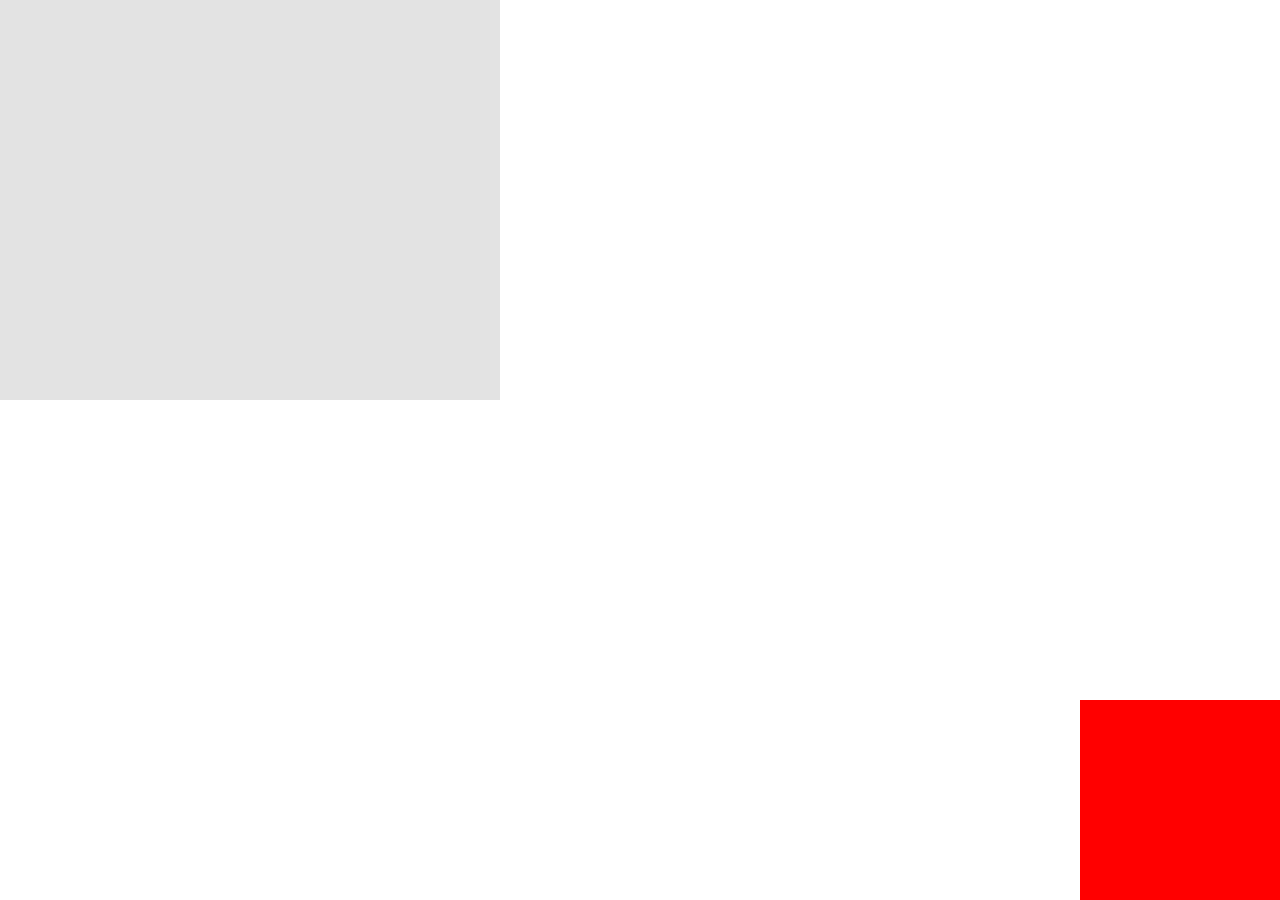
==== Absolute.html @ ab8c211b "additional commit" ====
<!DOCTYPE html>
<html lang="en">
<head>
    <meta charset="UTF-8">
    <meta name="viewport" content="width=device-width, initial-scale=1.0">
    <title>Absolute_P</title>
    <style>
        body {
            margin: 0;
        }
        .red {
            background-color: red;
            position: absolute;
            width: 200px;
            height: 200px;
            bottom: 0;
            right: 0;
        }
        .wrapper {
            width: 500px;
            height: 400px;
            background: #e3e3e3;
            position: relative;
            margin-bottom: 10px; 
        }
    </style>
</head>
<body>
    <div class="wrapper"></div>
    <div class="red"></div>
    
</body>
</html>
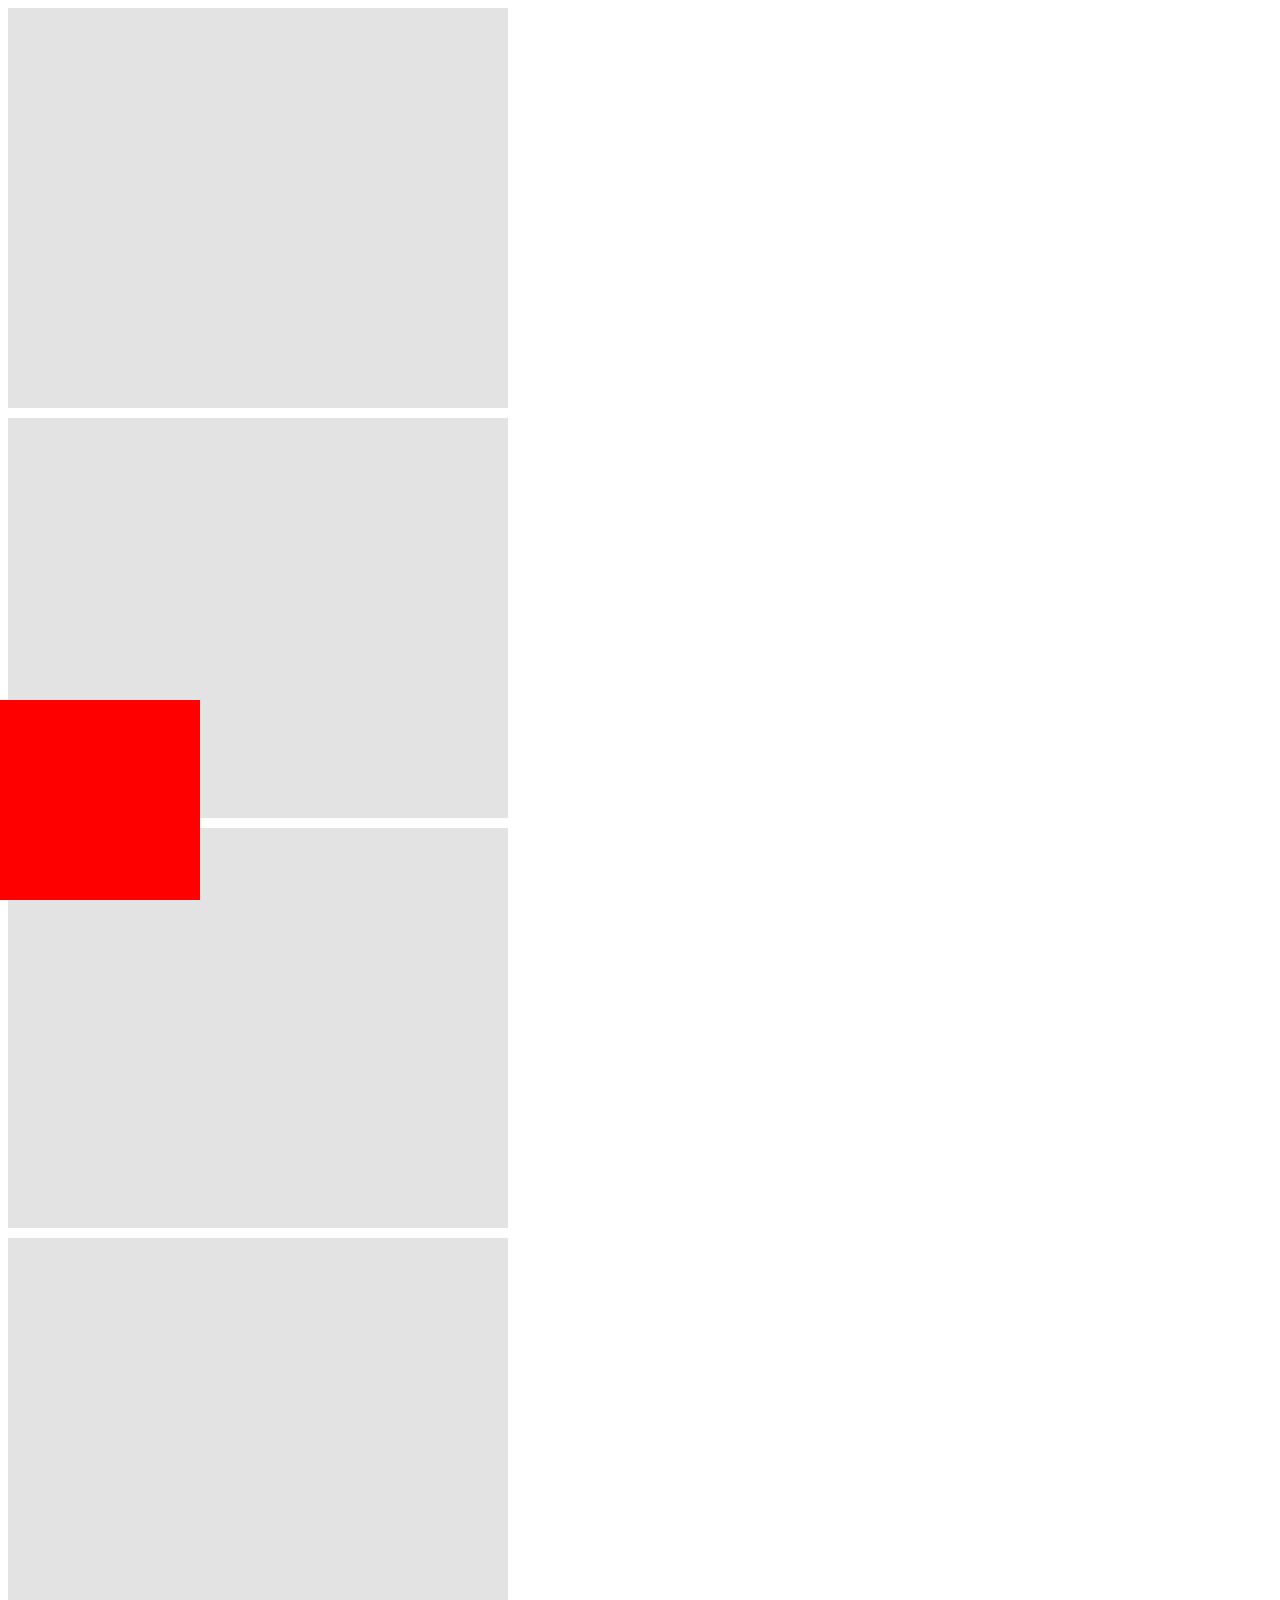
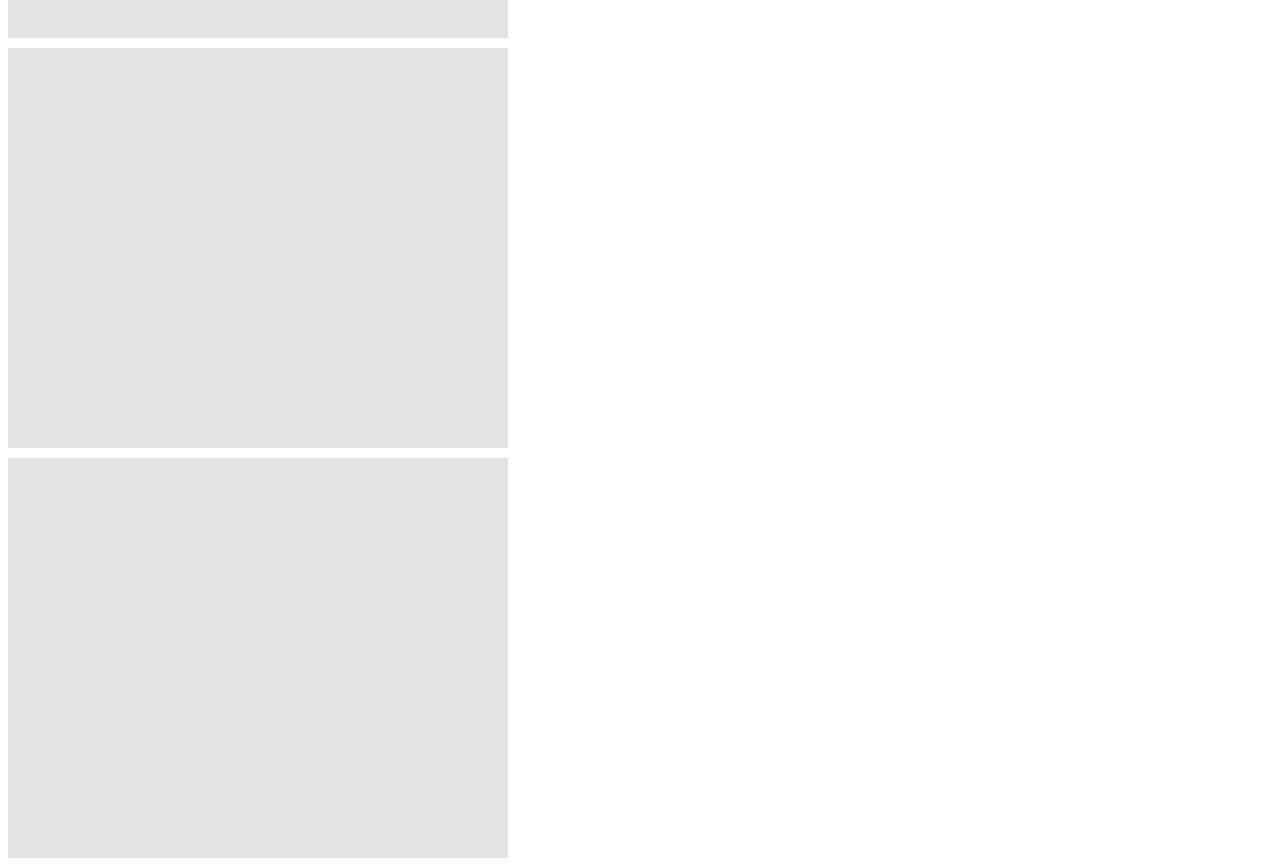
==== commit 8171ae6f: "Recommit code" ====
--- a/Absolute.html
+++ b/Absolute.html
@@ -5,29 +5,40 @@
     <meta name="viewport" content="width=device-width, initial-scale=1.0">
     <title>Absolute_P</title>
     <style>
-        body {
-            margin: 0;
-        }
+body {
+            /* margin: 0; */
+    }
         .red {
             background-color: red;
-            position: absolute;
+            position: fixed;
             width: 200px;
             height: 200px;
             bottom: 0;
-            right: 0;
+            left: 0;
+            z-index: 1;
         }
         .wrapper {
             width: 500px;
             height: 400px;
             background: #e3e3e3;
             position: relative;
-            margin-bottom: 10px; 
+            margin-bottom: 10px;
+
+        }
+        #front {
+            z-index: 2;
         }
     </style>
 </head>
 <body>
+    <div class="wrapper">
+        <div class="red"></div>
+    </div>
     <div class="wrapper"></div>
-    <div class="red"></div>
+    <div class="wrapper"></div>
+    <div class="wrapper"></div>
+    <div class="wrapper" id="front"></div>
+    <div class="wrapper"></div>
     
 </body>
 </html>
